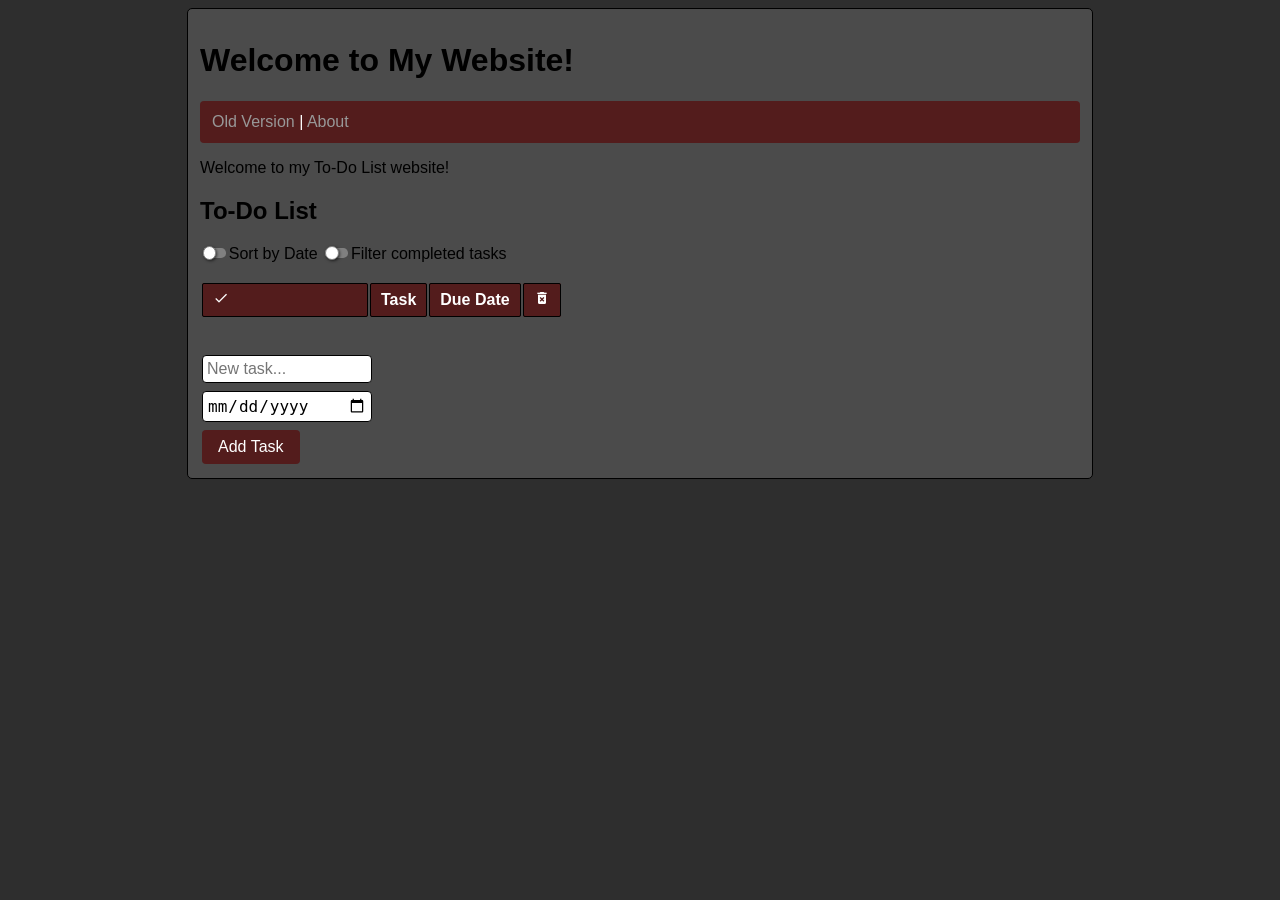
==== index.html @ badee0cb "edited file layout" ====
<!DOCTYPE html>
<html lang="en">

<head>
  <meta charset="utf-8" />
  <meta name="viewport" content="width=device-width, initial-scale=1.0" />
  <!-- Add an appropriate title in this tag -->
  <title>Lab 1A</title>
  <!-- Links to stylesheets -->
  
<link rel="stylesheet" href="css/style.css"/>

</head>



    <body>

        <header>
             <h1>Welcome to My Website!</h1>
        </header>
        <main>
            <nav>
                <a href="oldindex.html">Old Version</a>
                |
                <a href="about.html">About</a>
            </nav>
            <main>
                <p>Welcome to my To-Do List website!</p>
                
                <h2 id = 'title'>To-Do List</h2>
                <input type="checkbox" onchange = "updateTask(this.id)" class="toggle-switch" id="sort"/><label for="cb-sort">Sort by Date</label>

                <input type="checkbox" onchange = "updateTask(this.id)" class="toggle-switch" id = "filter" /><label>Filter completed tasks</label><br/><br/>
                
                <table>
                    <thead>
                  <tr>
                    <th id="center-done-column" ><span class="material-icon" >done_outline</span></th>
                    <th>Task</th>
                    <th>Due Date</th>
                    <th id="center-delete-column"><span class="material-icon" >delete_forever</span></th>
                  </tr>
                </thead>
                <tbody id ='table-body'>
                    <tr>
                        <td><input type='checkbox' class='checkbox-icon'></td>
                        <td><span>Add filters</span></td>
                        <td><span>01-09-2026</span></td>
                        <td><button type="button" id='trash' class="material-icon">delete_forever</button></td>
                    </tr>
                    <tr>
                        <td><input type='checkbox' class='checkbox-icon'></td>
                        <td><span>Submit this lab</span></td>
                        <td><span>01-13-2026</span></td>
                        <td><button type="button" id='trash' class="material-icon">delete_forever</button></td>
                    </tr>
                </tbody>
                </table>

                <br/>
                <form onsubmit="createTask(event)">
                  <input class='newTask' type='text' placeholder='New task...' id="task" required/><br/>
                  <input class='newDate' type='date' id="date" required/><br/>
                  <button class='addTask' type='submit'>Add Task</button>
                </form>
            </main>
        <script src="js/newscript.js"></script>
    </body>
</html>
---- css/style.css ----
/* style.cs: BYU IT&C 210a Boilerplate Stylesheet */

/* We use the Material Icons font in some of the styles. This brings in
the corresponding fonts from Google Fonts. */
@import url("https://fonts.googleapis.com/icon?family=Material+Icons");

/* The root rule is the foundation for the whole page. These settings _cascade_
to all elements unless they are overridden. */
:root {
	/* Change these variables according to your theme */
	--primary: rgb(75, 75, 75);
	--accent: #531c1c;
	--delete: rgb(209, 0, 0);
	--primary-text: #000000;
	--background: rgb(46, 46, 46);

	/* Window background and default font */
    background-color: rgb(46, 46, 46);
    font-family: Verdana, Geneva, Tahoma, sans-serif;
}

/* These rules with element selectors apply to all elements of the corresonding names. In a sense, they
are automatically applied */

body {
    max-width: 55rem;			  /* Keeps the page from overflowing on wide monitors */
    margin: 0.5em auto;		      /* 0.5em is top and bottom margin. 'auto' for left and right centers the body on the page */
    border: 1px solid black;	/* Surround the content with a solid black border */
    border-radius: 5px;			  /* Round the corners of the body section */
    padding: 0.75rem;			  /* Padding goes between the borders and the internal content */
    background-color: rgb(75, 75, 75);	/* Contrast the body background from the page background */
}

h1 {
	font-family: "Arial Black", Arial, sans-serif;
	font-weight: bolder;
	color: var(--primary-text);
}

nav {
    color: white;				/* Nav bar is white on very dark gray */
    background-color: var(--accent);
    padding: 0.75rem;			  /* Give the nav bar some internal padding */
	border-radius: 4px;
}

nav a {
    color: rgb(152, 152, 152);		/* Links in the nav bar are light blue instead of white */
    text-decoration: none;		  /* Don't underline links in the nav bar */
}

/* These with class selectors take effect when you apply the corresponding class name on an element */

.tasklist {
	padding-left: 0;		/* Remove padding that <ul> has by default */
	list-style-type: none;	/* No bullets in the list */
}

.task {
	display: block;
	width: 100%;
	box-sizing: border-box;
}

.task-done {
	text-decoration: line-through;
	color: gray;
}

.task-description {
	display: inline-block;
	width: calc(100% - 12em);
	box-sizing: border-box;
}

.task-date {
	display: inline-block;
	width: 6em;
}

.task-delete {
	font-size: small;
	display: inline-block;
	box-sizing: border-box;
	color: black;
	background-color: red;
	border-radius: 20px;
	padding: 1px 5px;
	font-weight: 600;
	/* Add property to change delete icon color */
}

#delete {
	color: var(--delete);
	/*padding: 1px solid var(--primary-text);
	border: 1px solid var(--primary-text);
	border-radius: 4px;
	background-color: var(--delete);*/
}

#center-delete-column{
	text-align: center;
	font-weight: 200;
}

#center-done-column{
	text-align: center;
	font-weight: 100;
}


.material-icon {
	border: none; /* No border */
	background: none; /* Match the background of the parent */
	font-family: 'Material Icons'; /* Use the icon font */
	font-size: inherit; /* Input doesn't automatically inherit font size. This brings it in. */
	cursor: pointer; /* Change the cursor to a pointer when hovering on this element */
}

/* Add your custom class rules here */

.example {
	color: var(--primary-text);
}

/* Add rule for: */
/* "Create Task" button border, background, and text */

/* ===== checkbox-icon =============== */
/* These three rules apply the checkbox icon from the Material Icons font to a checkbox */

input.checkbox-icon {
	font-family: 'Material Icons';
    font-size: inherit;  /* Input doesn't automatically inherit font size. This brings it in. */
	appearance: none;    /* Hide the existing checkbox so that the new rendering will overlay it */
	cursor: pointer;     /* Change the cursor to a pointer when hovering on this element */
}

input.checkbox-icon:before {
	content: 'check_box_outline_blank';
}

input.checkbox-icon:checked:before {
	content: 'check_box';
}

/* ===== toggle-switch =============== */
/* This is pretty advanced CSS and is intended to be ready-to-use. Just
 * set an input of type checkbox to class 'toggle-switch' to make the
 * control look like a switch instead of a checkbox.
 * Example:
 *     <input type='checkbox' name='cb1' class='toggle-switch'/><label for='cb1'>Lights</label>
 *
 * Adapted from: https://codeconvey.com/convert-checkbox-to-toggle-button-css/
 * with important adjustments to make it senstive to the local font size.
 * and the addition of comments.
 */

/* Toggle Switch */
input.toggle-switch {
	vertical-align: middle;
    font-size: 1em;      /* Input doesn't automatically inherit font size. This brings it in. */
	appearance: none;    /* Hide the existing checkbox so that the new rendering will overlay it */
	position: relative;  /* Relative positioning holds this elements space and lets :before and :after pseudo-elements position relative to this */
	cursor: pointer;     /* Change the cursor to a pointer when hovering on this element */
	margin: 0em 0.2em;   /* No top and bottom margin. Make space to the left and right. Use 'em' units to keep space relative to local font size */
    width: 1.4em; 		 /* Set the element width and height relative to the font size. */
    height: 0.8em;
}

/* Use the :after pseudo-element to create an oval as the surface of the button. */
input.toggle-switch:after {
    vertical-align: middle;	/* Center this vertically */
	content: '';            /* Empty text content. But still required to establish the element */
	display: inline-block;  /* Inline-block makes it take up rectangular space */
    position: absolute;	    /* Absolute positioning without left and top locates this exactly on top of the input.toggle-switch */
	width: 1.4em;           /* Width and height of the oval */
	height: 0.6em;
	background-color: rgb(128,128,128); /* Light gray fill */
	border-radius: 0.3em;   /* Border radius of half the height makes this an oval instead of a rectangle */
}

/* Use the :before pseudo-element to create a circle as the toggle handle */
input.toggle-switch:before {
    vertical-align: middle; /* Center this vertically thereby aligning to the background oval */
	content: '';            /* Empty text content required to take up any space */
	display: inline-block;  /* Inline-block makes it take up rectangular space */
	position: absolute;		/* Absolute positioning without x and y locates this on top of the input.toggle-switch */
	width: 0.7em;           /* Width and height are the same making it take up a square space which will be round with the border-radius */
	height: 0.7em;
    z-index: 1;				/* Z-index of 1 positions this on top of the input.toggle-switch:after */
	left: 0;                /* Position at the left edge of the parent checkbox (it will shift right when activated) */
	top: -0.1em;            /* Center it vertically on the background oval - tweaked to position just right */
	border: 1px solid rgb(128,128,128); /* border is the same color as the background oval */
	border-radius: 0.6em;   /* Radious greater than 1/2 the height/width makes a circle */
	background-color: white;  /* Fill with white */
	box-shadow: 1px 1px 3px rgba(0, 0, 0, 0.6); /* Cast a shadow on the background */
	transition-duration: 0.2s; /* Animate turning on or off over 0.3 seconds */
}

/* Shift the handle to the right when turned on */
input.toggle-switch:checked:before {
	left: 0.7em;            /* When turned on, shift to the right */
	box-shadow: -1px 1px 3px rgba(0, 0, 0, 0.6); /* When turned on, cast the shadow the other direction */
}

/* Change the background color to green when turned on */
input.toggle-switch:checked:after {
	background-color: var(--accent);
}


th, td {
	padding: 6px 10px;
	text-align: left;
	border: 1px solid #000000;
	border-radius: 2px;
}

thead {
	background-color: var(--accent);
	font-weight: 600;
	/*color: #000000;*/
}

th {
	font-weight: 600;
	color: #ffffff;
}

td {
	font-size: 1rem;
	color: #000000;
}
.checkbox-icon {
	width: 1em;
	color: var(--accent);
	border: 0px;
}



form {
	margin-top: 1em;
	padding: 2px;
}

input.newTask, input.newDate {
	field-sizing: content;
	min-width: 10rem;
	padding: 0.25em;
	margin-bottom: 0.5em;
	font-size: 1rem;
	border: 1px solid #000000;
	border-radius: 4px;
}

button.addTask {
	background-color: var(--accent);
	color: #ffffff;
	border: none;
	padding: 0.5em 1em;
	font-size: 1rem;
	border-radius: 4px;
	cursor: pointer;
}


@media (prefers-color-scheme: dark) {
	body {
		background-color: black;
		color: var(--primary);
	}
	
	h1 {
		background-color: black;
		color: var(--primary);
	}
	
	nav {
    color: var(--primary);				/* Nav bar is white on very dark gray */
    background-color: var(--accent);
    padding: 0.75rem;			  /* Give the nav bar some internal padding */
	border-radius: 4px;
	}

	nav a {
    	color: darkgray;		/* Links in the nav bar are light blue instead of white */
    	text-decoration: none;		  /* Don't underline links in the nav bar */
	}

	label {
		color: gray;
	}

	form input {
		background-color: var(--primary);
	}
}
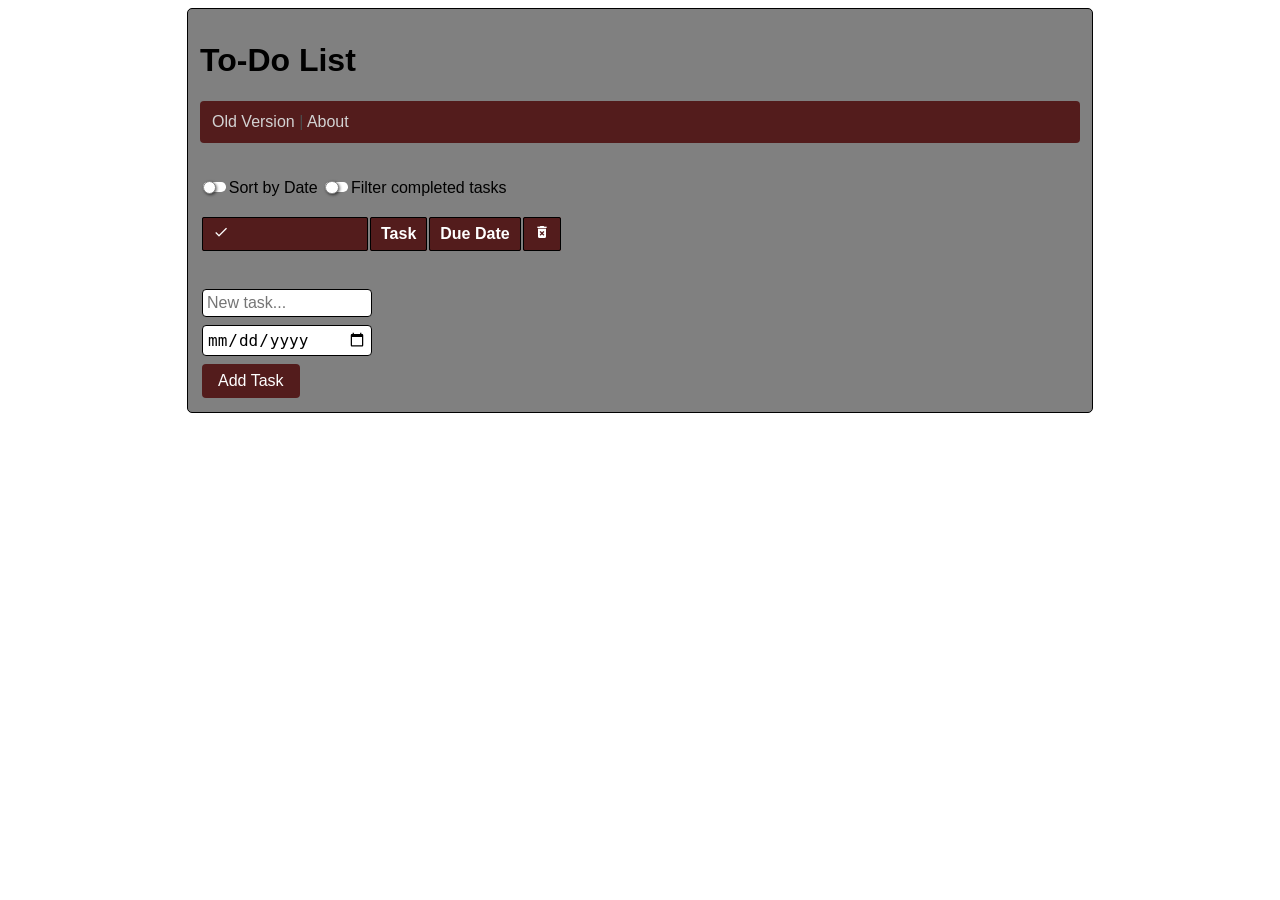
==== commit c7d85832: "created light and dark mode and edited the about page" ====
--- a/index.html
+++ b/index.html
@@ -17,7 +17,7 @@
     <body>
 
         <header>
-             <h1>Welcome to My Website!</h1>
+             <h1>To-Do List</h1>
         </header>
         <main>
             <nav>
@@ -26,9 +26,11 @@
                 <a href="about.html">About</a>
             </nav>
             <main>
-                <p>Welcome to my To-Do List website!</p>
                 
-                <h2 id = 'title'>To-Do List</h2>
+                <!-- <p>Welcome to my To-Do List website!</p> -->
+                
+                <!-- <h2 id = 'title'>To-Do List</h2> -->
+                 <br/><br/>
                 <input type="checkbox" onchange = "updateTask(this.id)" class="toggle-switch" id="sort"/><label for="cb-sort">Sort by Date</label>
 
                 <input type="checkbox" onchange = "updateTask(this.id)" class="toggle-switch" id = "filter" /><label>Filter completed tasks</label><br/><br/>
--- a/css/style.css
+++ b/css/style.css
@@ -12,11 +12,12 @@
 	--accent: #531c1c;
 	--delete: rgb(209, 0, 0);
 	--primary-text: #000000;
-	--background: rgb(46, 46, 46);
+	--background: rgb(0, 0, 0);
+	--lightBackground: rgb(200, 200, 200);
 
 	/* Window background and default font */
-    background-color: rgb(46, 46, 46);
-    font-family: Verdana, Geneva, Tahoma, sans-serif;
+
+	font-family: Verdana, Geneva, Tahoma, sans-serif;
 }
 
 /* These rules with element selectors apply to all elements of the corresonding names. In a sense, they
@@ -176,7 +177,7 @@
     position: absolute;	    /* Absolute positioning without left and top locates this exactly on top of the input.toggle-switch */
 	width: 1.4em;           /* Width and height of the oval */
 	height: 0.6em;
-	background-color: rgb(128,128,128); /* Light gray fill */
+	/*background-color: rgb(128,128,128);  Light gray fill */
 	border-radius: 0.3em;   /* Border radius of half the height makes this an oval instead of a rectangle */
 }
 
@@ -204,7 +205,7 @@
 	box-shadow: -1px 1px 3px rgba(0, 0, 0, 0.6); /* When turned on, cast the shadow the other direction */
 }
 
-/* Change the background color to green when turned on */
+/* Change the background color to maroon when turned on */
 input.toggle-switch:checked:after {
 	background-color: var(--accent);
 }
@@ -232,6 +233,7 @@
 	font-size: 1rem;
 	color: #000000;
 }
+
 .checkbox-icon {
 	width: 1em;
 	color: var(--accent);
@@ -267,14 +269,73 @@
 
 
 @media (prefers-color-scheme: dark) {
+	html {
+		background-color: black;
+	}
+	
 	body {
-		background-color: black;
-		color: var(--primary);
+		background-color: var(--primary);
+		color: black;
 	}
 	
 	h1 {
-		background-color: black;
-		color: var(--primary);
+		background-color: var(--primary);
+		color: black;
+	}
+	
+	nav {
+    color: black; 				/* For the lines between links */
+    background-color: var(--accent);
+    padding: 0.75rem;			  /* Give the nav bar some internal padding */
+	border-radius: 4px;
+	}
+
+	nav a {
+    	color: rgb(175, 175, 175);		/* color of the actual links */
+    	text-decoration: none;		  /* Don't underline links in the nav bar */
+	}
+
+	label {
+		color: black;
+	}
+
+	form input {
+		background-color: var(--primary);
+	}
+
+	input.newTask, input.newDate {
+		background-color: gray;
+	}
+
+	input::placeholder {
+		color: black;
+		opacity: .6;
+	}
+
+		input.toggle-switch:after {	
+		background-color: darkgray;
+	}
+
+
+}
+
+
+
+
+@media (prefers-color-scheme: light) {
+	/*--primary: white;*/
+	html {
+		background-color: white;
+	}
+	
+	body {
+		background-color: gray;
+		color: black;
+	}
+	
+	h1 {
+		background-color: gray;
+		color: black;
 	}
 	
 	nav {
@@ -285,15 +346,31 @@
 	}
 
 	nav a {
-    	color: darkgray;		/* Links in the nav bar are light blue instead of white */
+    	color: lightgray;		/* Links in the nav bar are light blue instead of white */
     	text-decoration: none;		  /* Don't underline links in the nav bar */
 	}
 
 	label {
-		color: gray;
+		color: black;
 	}
 
 	form input {
-		background-color: var(--primary);
-	}
-}+		background-color: white;
+		color: black;
+	}
+
+	input.newTask, input.newDate {
+		color: black;
+	}
+
+	input.toggle-switch:after {	
+		background-color: white;
+	}
+
+	
+	.task-done {
+		text-decoration: line-through;
+		color: white;
+	}
+
+}
